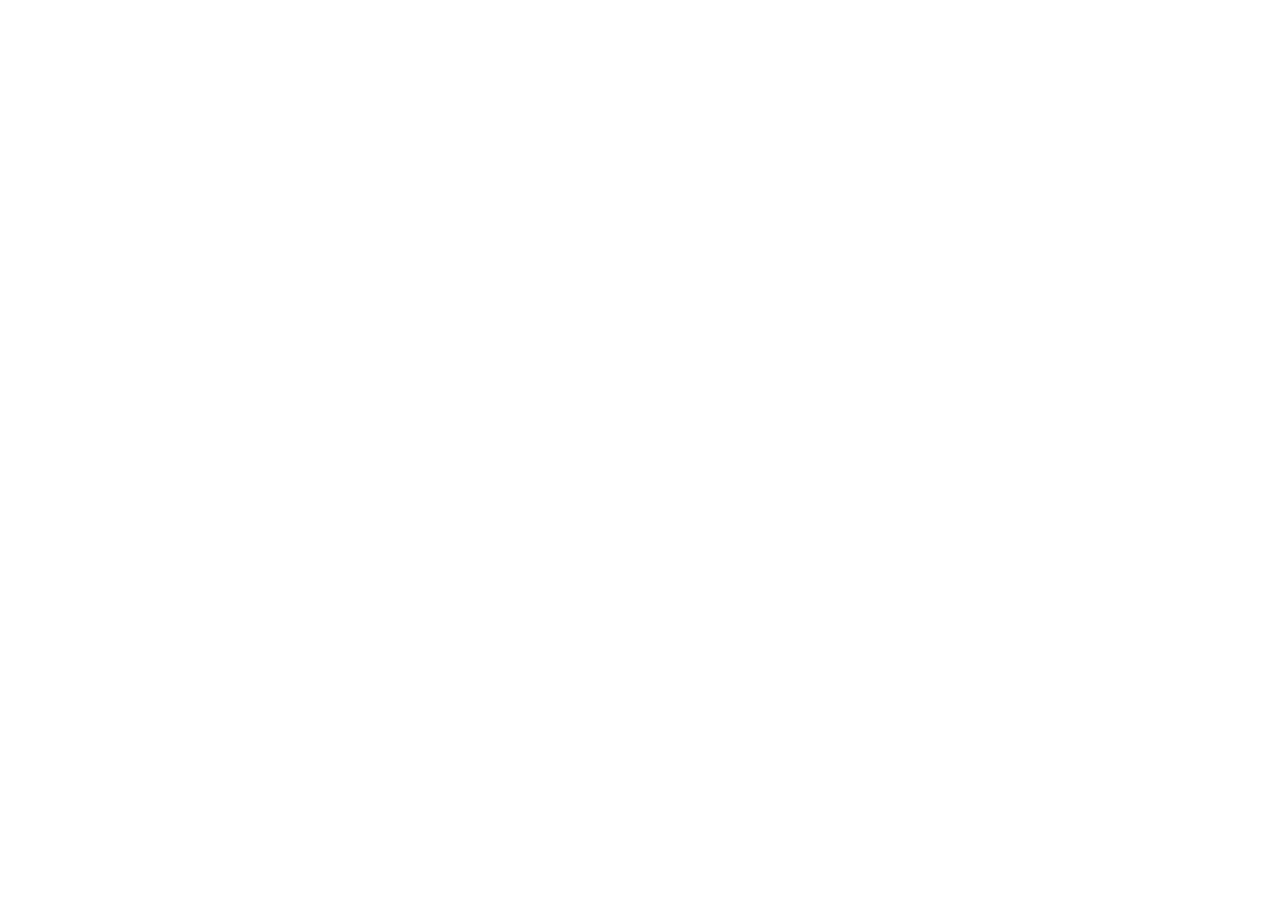
==== JavaScript/DOM.html @ 80bd4996 "LOOPS" ====
<!DOCTYPE html>
<html lang="en">
<head>
    <meta charset="UTF-8">
    <meta name="viewport" content="width=device-width, initial-scale=1.0">
    <title>Document</title>
</head>
<body>
    
    <!-- //  DOM -->
    <!-- <p>Lorem ipsum dolor sit amet consectetur adipisicing elit. Aliquid, dolor?</p> -->
    
    <script>

    </script>
</body>
</html>
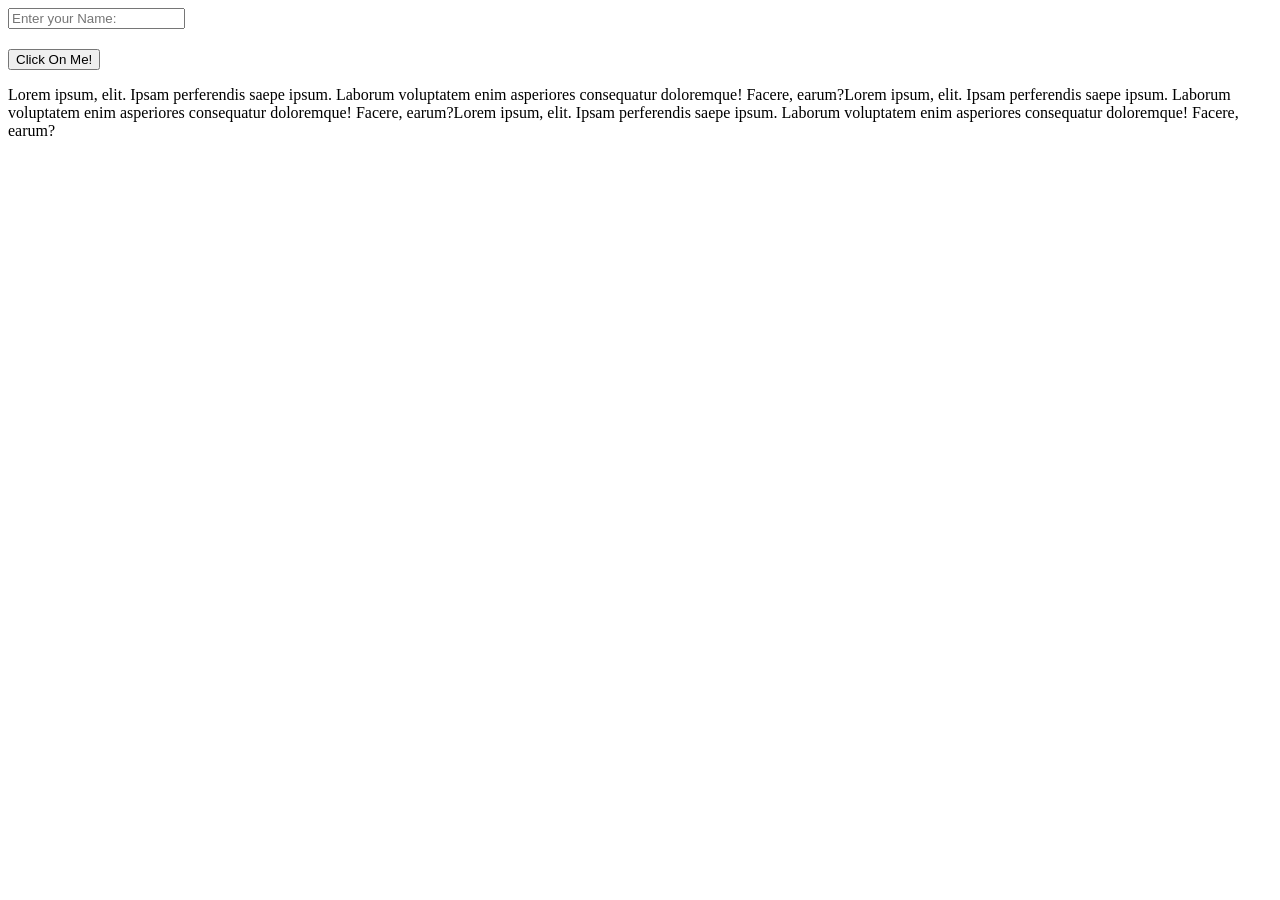
==== commit 57ed2401: "DOM" ====
--- a/JavaScript/DOM.html
+++ b/JavaScript/DOM.html
@@ -3,15 +3,21 @@
 <head>
     <meta charset="UTF-8">
     <meta name="viewport" content="width=device-width, initial-scale=1.0">
-    <title>Document</title>
+    <title>Document Object Model</title>
+    <style>
+        #text{
+            color: blueviolet;
+        }
+    </style>
 </head>
 <body>
-    
-    <!-- //  DOM -->
-    <!-- <p>Lorem ipsum dolor sit amet consectetur adipisicing elit. Aliquid, dolor?</p> -->
-    
-    <script>
+    <input type="text" placeholder="Enter your Name: " id="InputData">
+    <h2 id="text"></h2>
+    <button onclick="result()">Click On Me!</button>
 
-    </script>
+    <p id="para">Lorem ipsum,  elit. Ipsam perferendis saepe ipsum. Laborum voluptatem enim asperiores consequatur doloremque! Facere, earum?Lorem ipsum,  elit. Ipsam perferendis saepe ipsum. Laborum voluptatem enim asperiores consequatur doloremque! Facere, earum?Lorem ipsum,  elit. Ipsam perferendis saepe ipsum. Laborum voluptatem enim asperiores consequatur doloremque! Facere, earum?</p>
+
+
+    <script src="DOM.js"></script>
 </body>
 </html>
